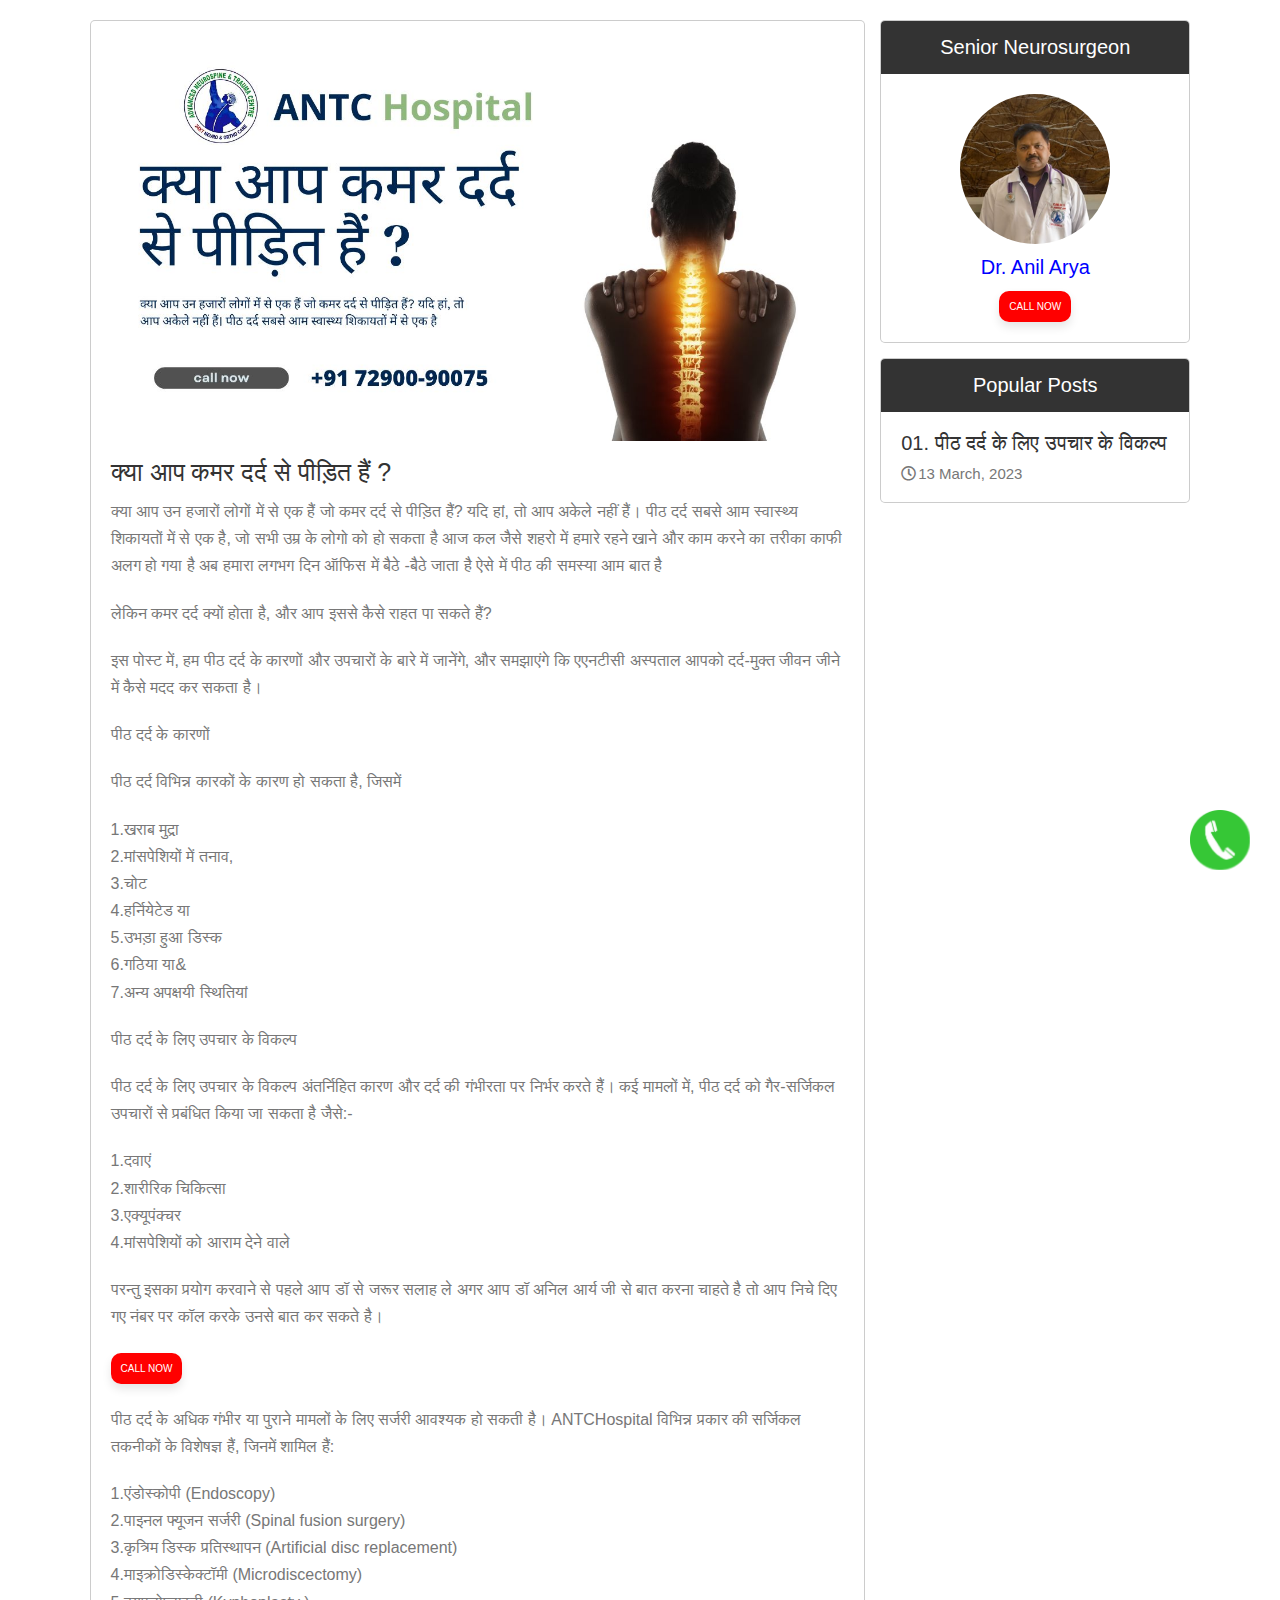
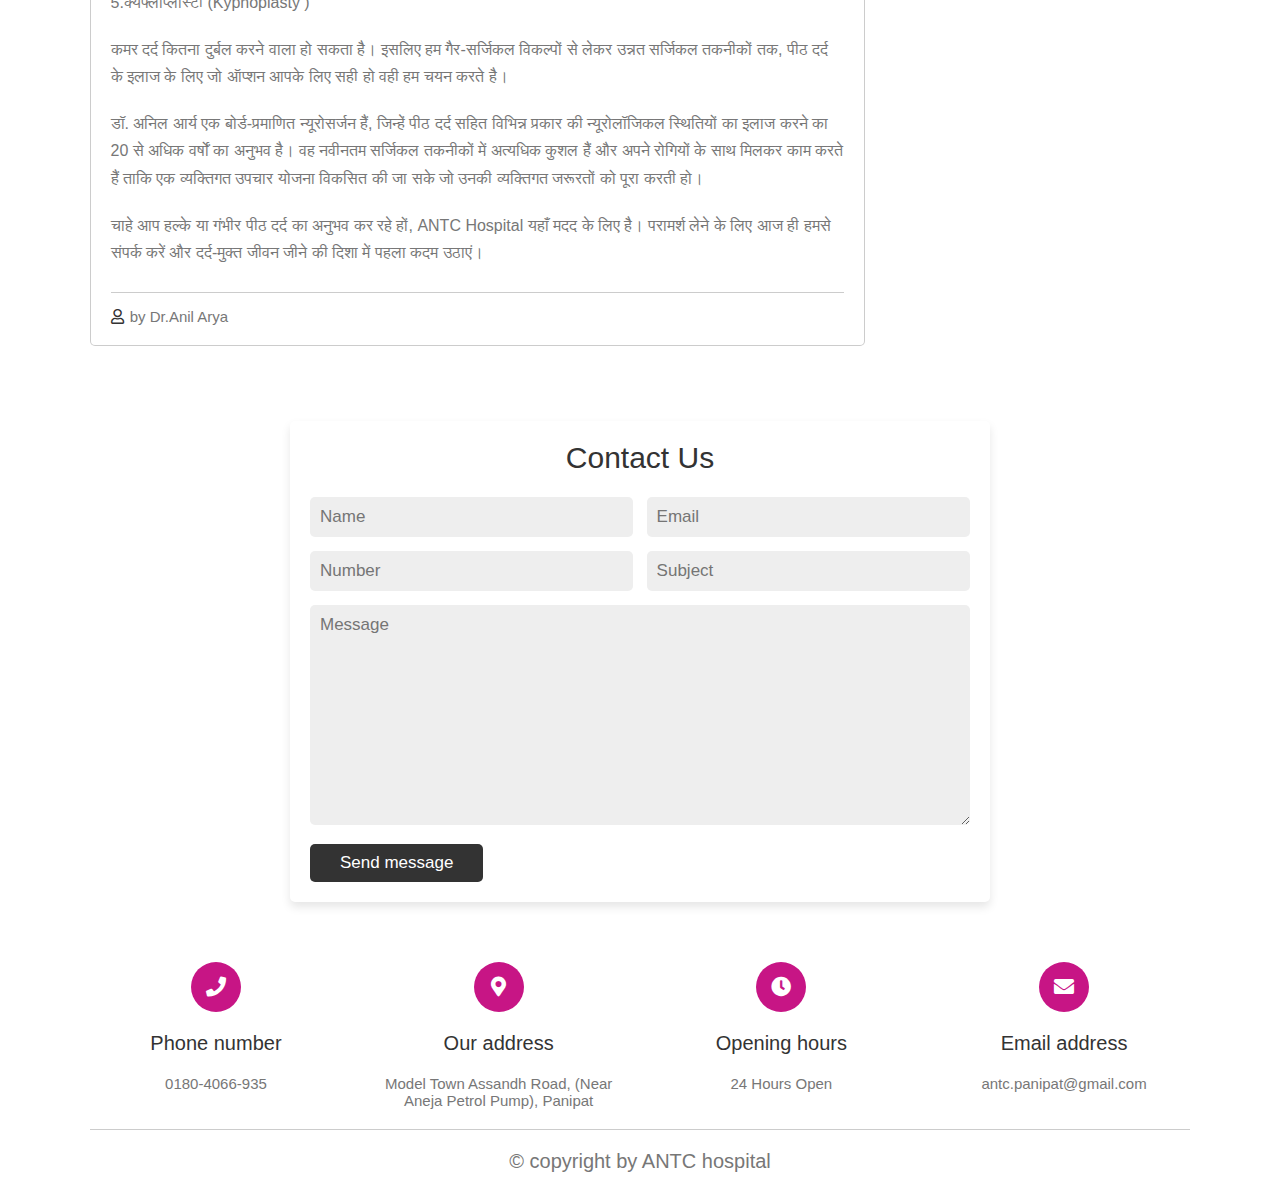
==== blogs/index.html @ 1179ada4 "blog" ====
<!DOCTYPE html>
<html lang="en">
<head>
    <meta charset="UTF-8">
    <meta http-equiv="X-UA-Compatible" content="IE=edge">
    <meta name="viewport" content="width=device-width, initial-scale=1.0">
    <title>ANTC Hospital Blogs</title>

    <!-- font awesome cdn link  -->
    <link rel="stylesheet" href="https://cdnjs.cloudflare.com/ajax/libs/font-awesome/5.15.3/css/all.min.css">

    <!-- custom css file link  -->
    <link rel="stylesheet" href="css/style.css">

</head>
<body>

<!-- header section starts  -->
<!--
<header class="header">

    <a href="#" class="logo"><span>ANTC </span>Hospital</a>

    <nav class="navbar">
        <a href="#banner">Our Website</a>
        <a href="#posts">Our posts</a>
        <a href="#contact">Contact us</a>
    </nav>

    <div class="icons">
        <i class="fas fa-bars" id="menu-bars"></i>
        <i class="fas fa-search" id="search-icon"></i>
    </div>

    <form action="" class="search-form">
        <input type="search" name="" placeholder="search here..." id="search-box">
        <label for="search-box" class="fas fa-search"></label>
    </form>

</header>
-->

<!-- header section ends -->

<!-- banner section starts  -->
<!--
<section class="banner" id="banner">

    <div class="content">
        <h3></h3>
        <p>Lorem, ipsum dolor sit amet consectetur adipisicing elit. Quisquam, laboriosam?</p>
        <a href="#" class="btn">my blogs</a>
    </div>

</section>

-->
<!-- banner section ends -->

<!-- posts section starts  -->

<section class="container" id="posts">

    <div class="posts-container">

        <div class="post">
            <img src="images/antc.JPG" alt="" class="image">
            <h3 class="title">क्या आप कमर दर्द से पीड़ित हैं ?</h3>
            <p class="text">
            क्या आप उन हजारों लोगों में से एक हैं जो कमर दर्द से पीड़ित हैं? यदि हां, तो आप अकेले नहीं हैं। पीठ दर्द सबसे आम स्वास्थ्य शिकायतों में से एक है, जो सभी उम्र के लोगो को हो सकता है आज कल जैसे शहरो में हमारे रहने खाने और काम करने का तरीका काफी अलग हो गया है अब हमारा लगभग दिन ऑफिस में बैठे -बैठे जाता है ऐसे में पीठ की समस्या आम बात है</p>
            <p class="text">
            <b>
            लेकिन कमर दर्द क्यों होता है, और आप इससे कैसे राहत पा सकते हैं?
            </b>
            </p>
            <p class="text">इस पोस्ट में, हम पीठ दर्द के कारणों और उपचारों के बारे में जानेंगे, और समझाएंगे कि एएनटीसी अस्पताल आपको दर्द-मुक्त जीवन जीने में कैसे मदद कर सकता है।</p>
            <p class="text">
            <b>पीठ दर्द के कारणों</b>
            </p>
            <p class="text">पीठ दर्द विभिन्न कारकों के कारण हो सकता है, जिसमें</p>
            <p class="text">1.खराब मुद्रा<br>
                2.मांसपेशियों में तनाव,<br>
                3.चोट<br>
                4.हर्नियेटेड या<br>
                5.उभड़ा हुआ डिस्क<br>
                6.गठिया या&<br>
                7.अन्य अपक्षयी स्थितियां
            </p>
            <p class="text"><b>पीठ दर्द के लिए उपचार के विकल्प</b>
            </p>
            <p class="text">पीठ दर्द के लिए उपचार के विकल्प अंतर्निहित कारण और दर्द की गंभीरता पर निर्भर करते हैं। कई मामलों में, पीठ दर्द को गैर-सर्जिकल उपचारों से प्रबंधित किया जा सकता है जैसे:-</p>
            <p class="text">1.दवाएं<br>
                2.शारीरिक चिकित्सा<br>
                3.एक्यूपंक्चर<br>
                4.मांसपेशियों को आराम देने वाले
                
            </p>
            <p class="text">परन्तु इसका प्रयोग करवाने से पहले आप डॉ से जरूर सलाह ले अगर आप डॉ अनिल आर्य जी से बात करना चाहते है तो आप निचे दिए गए नंबर पर कॉल करके उनसे बात कर सकते है।</p>
        <div class="call">
            <br>
            <br>
            <a href="tel:+91 7290090075" class="link-btn"><b>CALL NOW</b></a>
            <br>
            <br>

        </div>
        <br>
            <p class="text">पीठ दर्द के अधिक गंभीर या पुराने मामलों के लिए सर्जरी आवश्यक हो सकती है। ANTCHospital विभिन्न प्रकार की सर्जिकल तकनीकों के विशेषज्ञ हैं, जिनमें शामिल हैं:</p>
            <p class="text">
                    1.एंडोस्कोपी (Endoscopy) <br>
                    2.पाइनल फ्यूजन सर्जरी (Spinal fusion surgery) <br>
                    3.कृत्रिम डिस्क प्रतिस्थापन (Artificial disc replacement) <br>
                    4.माइक्रोडिस्केक्टॉमी (Microdiscectomy)<br>
                    5.क्यफ्लोप्लास्टी (Kyphoplasty )</p>
            <p class="text">कमर दर्द कितना दुर्बल करने वाला हो सकता है। इसलिए हम गैर-सर्जिकल विकल्पों से लेकर उन्नत सर्जिकल तकनीकों तक, पीठ दर्द के इलाज के लिए जो ऑप्शन आपके लिए सही हो वही हम चयन करते है।</p>
            <p class="text">डॉ. अनिल आर्य एक बोर्ड-प्रमाणित न्यूरोसर्जन हैं, जिन्हें पीठ दर्द सहित विभिन्न प्रकार की न्यूरोलॉजिकल स्थितियों का इलाज करने का 20 से अधिक वर्षों का अनुभव है। वह नवीनतम सर्जिकल तकनीकों में अत्यधिक कुशल हैं और अपने रोगियों के साथ मिलकर काम करते हैं ताकि एक व्यक्तिगत उपचार योजना विकसित की जा सके जो उनकी व्यक्तिगत जरूरतों को पूरा करती हो।</p>
            <p class="text">चाहे आप हल्के या गंभीर पीठ दर्द का अनुभव कर रहे हों, ANTC Hospital यहाँ मदद के लिए है। परामर्श लेने के लिए आज ही हमसे संपर्क करें और दर्द-मुक्त जीवन जीने की दिशा में पहला कदम उठाएं।</p>
            <br>
		    </p>
            <div class="links">
                <a href="#" class="user">
                    <i class="far fa-user"></i>
                    <span>by Dr.Anil Arya</span>
                </a>
            </div>
        </div>
    </div>
    <div class="sidebar">

        <div class="box">
            <h3 class="title">Senior Neurosurgeon</h3>
            <div class="about">
                <img src="images/dr.png" alt="">
                <h3>Dr. Anil Arya</h3><br>
                <br>
                <a href="tel:+91 7280090075" class="link-btn"><b>CALL NOW</b></a>
                <br>
                <div class="follow">
                </div>
            </div>
        </div>
<!--
        <div class="box">
            <h3 class="title">categories</h3>
            <div class="category">
                <a href="#"> travel <span>42</span></a>
                <a href="#"> photography <span>75</span> </a>
                <a href="#"> technology <span>22</span> </a>
                <a href="#"> fashion <span>17</span> </a>
                <a href="#"> study <span>48</span> </a>
                <a href="#"> science <span>39</span> </a>
                <a href="#"> music <span>59</span> </a>
                <a href="#"> public <span>12</span> </a>
                <a href="#"> business <span>32</span> </a>
                <a href="#"> sports <span>18</span> </a>
            </div>
        </div>
-->
        <div class="box">
            <h3 class="title">popular posts</h3>
            <div class="p-post">
                <a href="#">
                    <h3>01. पीठ दर्द के लिए उपचार के विकल्प</h3>
                    <span><i class="far fa-clock"></i>13 March, 2023</span>
                </a>
            </div>
        </div>
<!--
        <div class="box">

            <h3 class="title">popular tags</h3>
                <div class="tags">
                <a href="#">travel</a>
                <a href="#">photo</a>
                <a href="#">science</a>
                <a href="#">biology</a>
                <a href="#">aliens</a>
                <a href="#">nature</a>
                <a href="#">mountain</a>
                <a href="#">river</a>
                <a href="#">camp</a>
                <a href="#">landscape</a>
                <a href="#">world</a>
            </div>

        </div>

    </div>
-->

</section>


<!-- posts section ends -->

<!-- contact section starts  -->

<section class="contact" id="contact">

    <form action="formsubmit.co/el/dohoju" method="post">
        <h3>contact Us</h3>
        <div class="inputBox">
            <input type="text" placeholder="Name">
            <input type="email" placeholder="Email">
        </div>
        <div class="inputBox">
            <input type="number" placeholder="Number">
            <input type="text" placeholder="Subject">
        </div>
        <textarea name="" placeholder="Message" id="" cols="30" rows="10"></textarea>
        <input type="Submit" value="Send message" class="btn">
    </form>

</section>

<!-- contact section ends -->

<!-- footer section starts  -->

<section class="footer">

    <div class="box-container container">
 
       <div class="box">
          <i class="fas fa-phone"></i>
          <h3>Phone number</h3>
          <p>0180-4066-935</p>
       </div>
       
       <div class="box">
          <i class="fas fa-map-marker-alt"></i>
          <h3>Our address</h3>
          <p>Model Town Assandh Road, (Near Aneja Petrol Pump), Panipat</p>
       </div>
 
       <div class="box">
          <i class="fas fa-clock"></i>
          <h3>Opening hours</h3>
          <p>24 Hours Open</p>
       </div>
 
       <div class="box">
          <i class="fas fa-envelope"></i>
          <h3>Email address</h3>
          <p>antc.panipat@gmail.com</p>
          <p></p>
       </div>
 
    </div>
 
    <div class="credit"> &copy; copyright by <span>ANTC hospital</span>  </div>
 
 </section>

<!-- footer section ends -->
<!-- custom js file link  -->
<script src="js/script.js"></script>
<div style="width:60px;height:60px;position: fixed;right: 30px;bottom: 30px;">
    <a href="tel:+91 7290090075"><img src="images/call.png" style="width:60px;height:60px;"/>
   </div>
    
</body>
</html>
---- blogs/css/style.css ----
:root{
    --orange:#e67e22;
    --black:#333;
    --light-color:#777;
    --border:.1rem solid rgba(0,0,0,.2);
    --box-shadow:0 .5rem 1rem rgba(0,0,0,.1);
}

*{
    margin:0; padding:0;
    box-sizing: border-box;
    outline: none; border:none;
    text-decoration: none;
    font-family: Verdana, Geneva, Tahoma, sans-serif;
    font-weight: normal;
}

html{
    font-size: 62.5%;
    overflow-x: hidden;
    scroll-behavior: smooth;
    scroll-padding-top: 6rem;
}

section{
    padding:2rem 7%;
}

.btn{
    margin-top: 1rem;
    display: inline-block;
    background:var(--black);
    color:#fff;
    border-radius: .5rem;
    padding:.9rem 3rem;
    cursor: pointer;
    font-size: 1.7rem;
}

.btn:hover{
    background:var(--orange);
}

.header{
    position: fixed;
    top:0; left:0; right:0;
    z-index: 1000;
    background: #fff;
    box-shadow: var(--box-shadow);
    display: flex;
    align-items: center;
    padding:1.2rem 7%;
}

.header .logo{
    color:var(--black);
    font-size: 2.5rem;
    margin-right: auto;
}

.header .logo span{
    color:var(--orange);
}

.header .navbar a{
    color:var(--light-color);
    margin-right: 2rem;
    font-size: 1.7rem;
    text-transform: capitalize;
}

.header .navbar a:hover{
    color:var(--orange);
}

.header .icons i{
    height:4.5rem;
    line-height:4.5rem;
    width:4.5rem;
    text-align: center;
    color:var(--black);
    background:#eee;
    border-radius: 50%;
    margin-left: .7rem;
    font-size: 1.7rem;
    cursor: pointer;
}

.header .icons i:hover{
    color:#fff;
    background:var(--orange);
}

.header .search-form{
    position: absolute;
    background:#fff;
    border-radius: .5rem;
    display: flex;
    align-items: center;
    box-shadow: var(--box-shadow);
    top:110%; right:7%;
    height:6rem;
    width:50rem;
    padding:1rem;
    display: none;
}

.header .search-form.active{
    display: flex;
}

.header .search-form #search-box{
    width:100%;
    border:var(--border);
    border-radius: .5rem;
    padding:1rem;
    font-size: 1.7rem;
    color:var(--black);
    height: 100%;
}

.header .search-form label{
    font-size: 2rem;
    padding-left: 1rem;
    padding-right: .5rem;
    cursor: pointer;
    color:var(--black);
}

.header .search-form label:hover{
    color:var(--orange);
}

#menu-bars{
    display: none;
}

.banner{
    min-height: 80vh;
    background:url(../images/banner.png) no-repeat;
    background-size: cover;
    background-position: center;
    display: grid;
    place-items: center;
    padding-top: 8rem;
}

.banner .content{
    text-align: center;
    background:#fff;
    border-radius: .5rem;
    box-shadow: var(--box-shadow);
    padding:3rem;
    max-width: 50rem;
}

.banner .content h3{
    font-size: 4rem;
    color:var(--black);
    text-transform: uppercase;
}

.banner .content p{
    font-size: 1.7rem;
    color:var(--light-color);
    padding:1rem 0;
    line-height: 1.5;
}

.container{
    display: grid;
    grid-template-columns: 2.5fr 1fr;
    gap:1.5rem;
    background:#eee;
}

.container .posts-container .post{
    width:100%;
    padding:2rem;
    background:#fff;
    border:var(--border);
    border-radius: .5rem;
    margin-bottom: 1.5rem;
}

.container .posts-container .post .image{
    height: 40rem;
    width:100%;
    border-radius: .5rem;
    object-fit: cover;
}

.container .posts-container .post .date{
    padding-top: 2rem;
    font-size: 1.5rem;
    color:var(--orange);
}

.container .posts-container .post .title{
    padding-top: 1.5rem;
    font-size: 2.5rem;
    color:var(--black);
}

.container .posts-container .post .text{
    color:var(--light-color);
    font-size: 1.6rem;
    line-height: 1.7;
    padding:1rem 0;
}
.container .posts-container .post .call .link-btn{
    color: white;
    background-color: red;
    padding:1rem;
    border-radius: 1rem;
    text-align: center;
    box-shadow: var(--box-shadow);
}
.container .posts-container .links{
    border-top: var(--border);
    margin-top: .5rem;
    padding-top: 1.5rem;
    display: flex;
    align-items: center;
}

.container .posts-container .links .user{
    margin-right: auto;
}

.container .posts-container .links .icon{
    padding-right: 1rem;
}

.container .posts-container .links a{
    font-size: 1.5rem;
    color:var(--light-color);
}

.container .posts-container .links a i{
    padding-right: .2rem;
    color:var(--black);
}

.container .posts-container .links a:hover{
    color:var(--orange);
}

.container .posts-container .links a:hover i{
    color:var(--orange);
}

.container .sidebar .box{
    border:var(--border);
    border-radius: .5rem;
    overflow:hidden;
    background:#fff;
    margin-bottom: 1.5rem;
}

.container .sidebar .box .title{
    padding:1.5rem;
    font-size: 2rem;
    color:#fff;
    background:var(--black);
    text-transform: capitalize;
    text-align: center;
}

.container .sidebar .box .about{
    text-align: center;
    padding:1rem 1.5rem;
}

.container .sidebar .box .link-btn{
    color: white;
    background-color: red;
    padding:1rem;
    border-radius: 1rem;
    text-align: center;
    box-shadow: var(--box-shadow);
}
.container .sidebar .box .about img{
    height: 15rem;
    width: 15rem;
    border-radius: 50%;
    object-fit: cover;
    margin:1rem 0;
}

.container .sidebar .box .about h3{
    color:blue;
    font-size: 2rem;
}

.container .sidebar .box .about p{
    color:var(--light-color);
    font-size: 1.5rem;
    line-height: 1.5;
    padding:1rem;
}

.container .sidebar .box .about .follow{
    padding:1rem 0;
}

.container .sidebar .box .about .follow a{
    height: 4rem;
    line-height: 4rem;
    width: 4rem;
    border-radius: 50%;
    background:var(--black);
    color:#fff;
    font-size: 1.7rem;
    margin:0 .1rem;
}

.container .sidebar .box .about .follow a:hover{
    background:var(--orange);
}

.container .sidebar .box .category{
    padding:1rem 1.5rem;
}

.container .sidebar .box .category a{
    padding:.4rem 0;
    font-size: 1.5rem;
    color:var(--black);
    display: flex;
    align-items: center;
    justify-content: space-between;
}

.container .sidebar .box .category a span{
    background:var(--light-color);
    color:#fff;
    border-radius: .5rem;
    padding:.5rem;
}

.container .sidebar .box .category a:hover{
    color:var(--orange);
}

.container .sidebar .box .category a:hover span{
    background-color:var(--orange);
}

.container .sidebar .box .p-post{
    padding:1rem 2rem;
}

.container .sidebar .box .p-post a{
    padding:1rem 0;
    display: block;
}

.container .sidebar .box .p-post a h3{
    color:var(--black);
    font-size: 2rem;
    padding-bottom: 1rem;
}

.container .sidebar .box .p-post a span{
    color:var(--light-color);
    font-size: 1.5rem;
}

.container .sidebar .box .p-post a span i{
    padding-right: .2rem;
}

.container .sidebar .box .p-post a:hover h3{
    color:var(--orange);
}

.container .sidebar .box .tags{
    padding:1rem;
}

.container .sidebar .box .tags a{
    display: inline-block;
    padding:1rem 1.5rem;
    font-size: 1.5rem;
    color:var(--black);
    border-radius: .5rem;
    border:var(--border);
    margin:.5rem;
}

.container .sidebar .box .tags a:hover{
    background:var(--black);
    color:#fff;
}

.contact{
    background:url(../images/hospital.JPG) no-repeat;
    background-size: cover;
    background-position: center;
    background-attachment: fixed;
}

.contact form{
    background:#fff;
    box-shadow: var(--box-shadow);
    border-radius: .5rem;
    margin:2rem auto;
    max-width: 70rem;
    padding:2rem;
}

.contact form h3{
    color:var(--black);
    text-align: center;
    padding-bottom: 1.5rem;
    font-size: 3rem;
    text-transform: capitalize;
}

.contact form .inputBox{
    display: flex;
    justify-content: space-between;
    flex-wrap: wrap;
}

.contact form .inputBox input,
.contact form textarea{
    width:100%;
    background:#eee;
    padding:1rem;
    margin:.7rem 0;
    border-radius: .5rem;
    color:var(--black);
    font-size: 1.7rem;
}

.contact form .inputBox input{
    width:49%;
}

.container{
    background-color: white;
}
.footer{
    background-color: white;
 }
 
 .footer .box-container{
    display: grid;
    grid-template-columns: repeat(auto-fit, minmax(25rem, 1fr));
    color: white;

    gap:3rem;
 }
 
 .footer .box-container .box{
    text-align: center;
    color: white;
 }
 
 .footer .box-container .box i{
    height: 5rem;
    width: 5rem;
    border-radius: 50%;
    line-height: 5rem;
    font-size: 2rem;
    background-color: mediumvioletred;
    color:var(--white);
 }
 
 .footer .box-container .box h3{
    font-size: 2rem;
    margin:2rem 0;
    color:var(--black);
 }
 
 .footer .box-container .box p{
    font-size: 1.5rem;
    color:var(--light-color);
    text-transform: none;
 }
 
 .footer .credit{
    text-align: center;
    border-top: var(--border);
    padding-top: 2rem;
    margin-top: 2rem;
    font-size: 2rem;
    color:var(--light-color);
 }
 
 .footer .credit span{
    color:var(--blue);
 }









/* media queries  */

@media (max-width:991px){

    html{
        font-size: 55%;
    }

    .header{
        padding:1.5rem;
    }

    section{
        padding:2rem;
    }    

    .container{
        grid-template-columns: 2fr 1fr;
    }

}

@media (max-width:768px){

    #menu-bars{
        display: inline-block;
    }

    .header .search-form{
        top:100%; left: 0; right: 0;
        border-top: var(--border);
        width: 100%;
        border-radius: 0;
    }

    .header .navbar{
        position: absolute;
        top:100%; left: 0; right: 0;
        border-top: var(--border);
        border-bottom: var(--border);
        background: #fff;        
        display: none;
    }

    .header .navbar.active{
        display: block;
    }

    .header .navbar a{
        display: block;
        background:#f7f7f7;
        padding:1.5rem;
        margin:1.5rem;
        border-radius: .5rem;
        border:var(--border);
    }

    .container{
        grid-template-columns: 1fr;
        gap:0;
    }

    .container .posts-container .post .image{
        height: 30rem;;
    }

    .footer{
        flex-flow: column;
        text-align: center;
    }

}

@media (max-width:450px){

    html{
        font-size: 50%;
    }

    .contact form .inputBox input{
        width:100%;
    }    

}
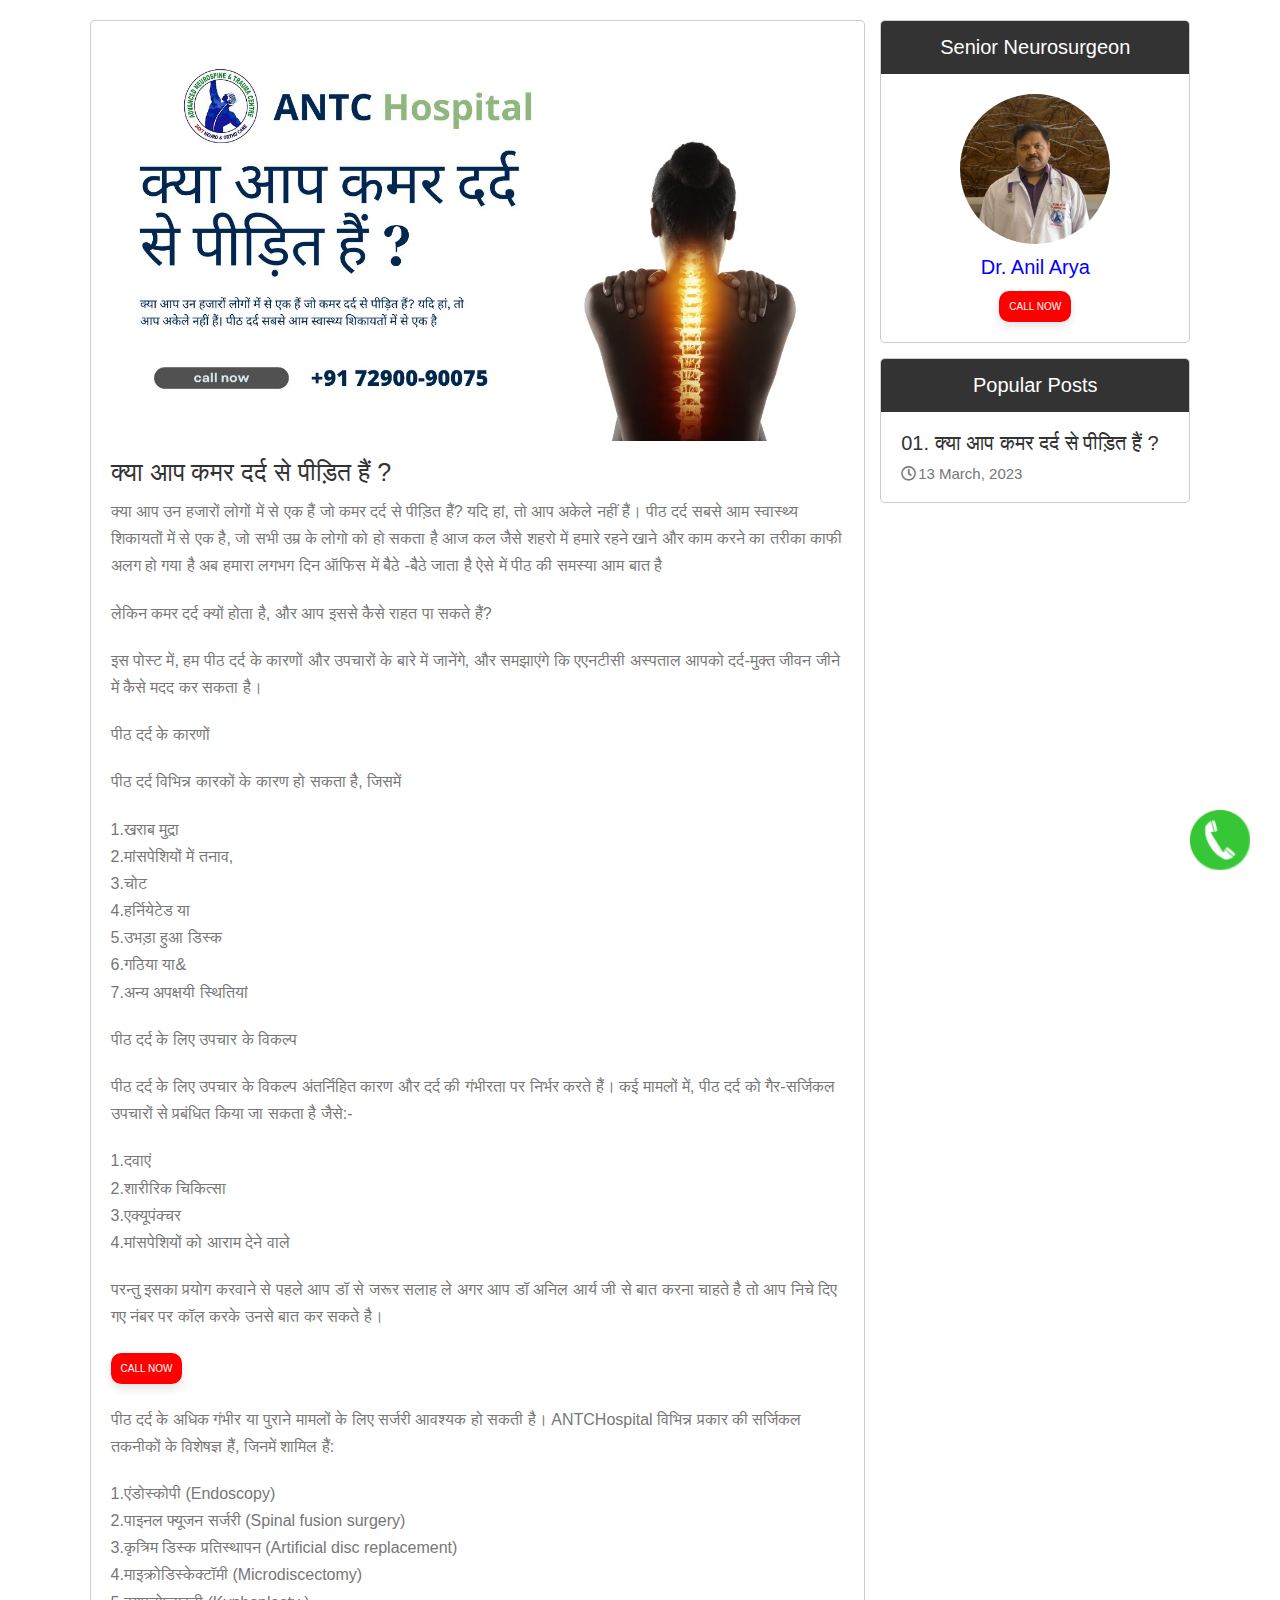
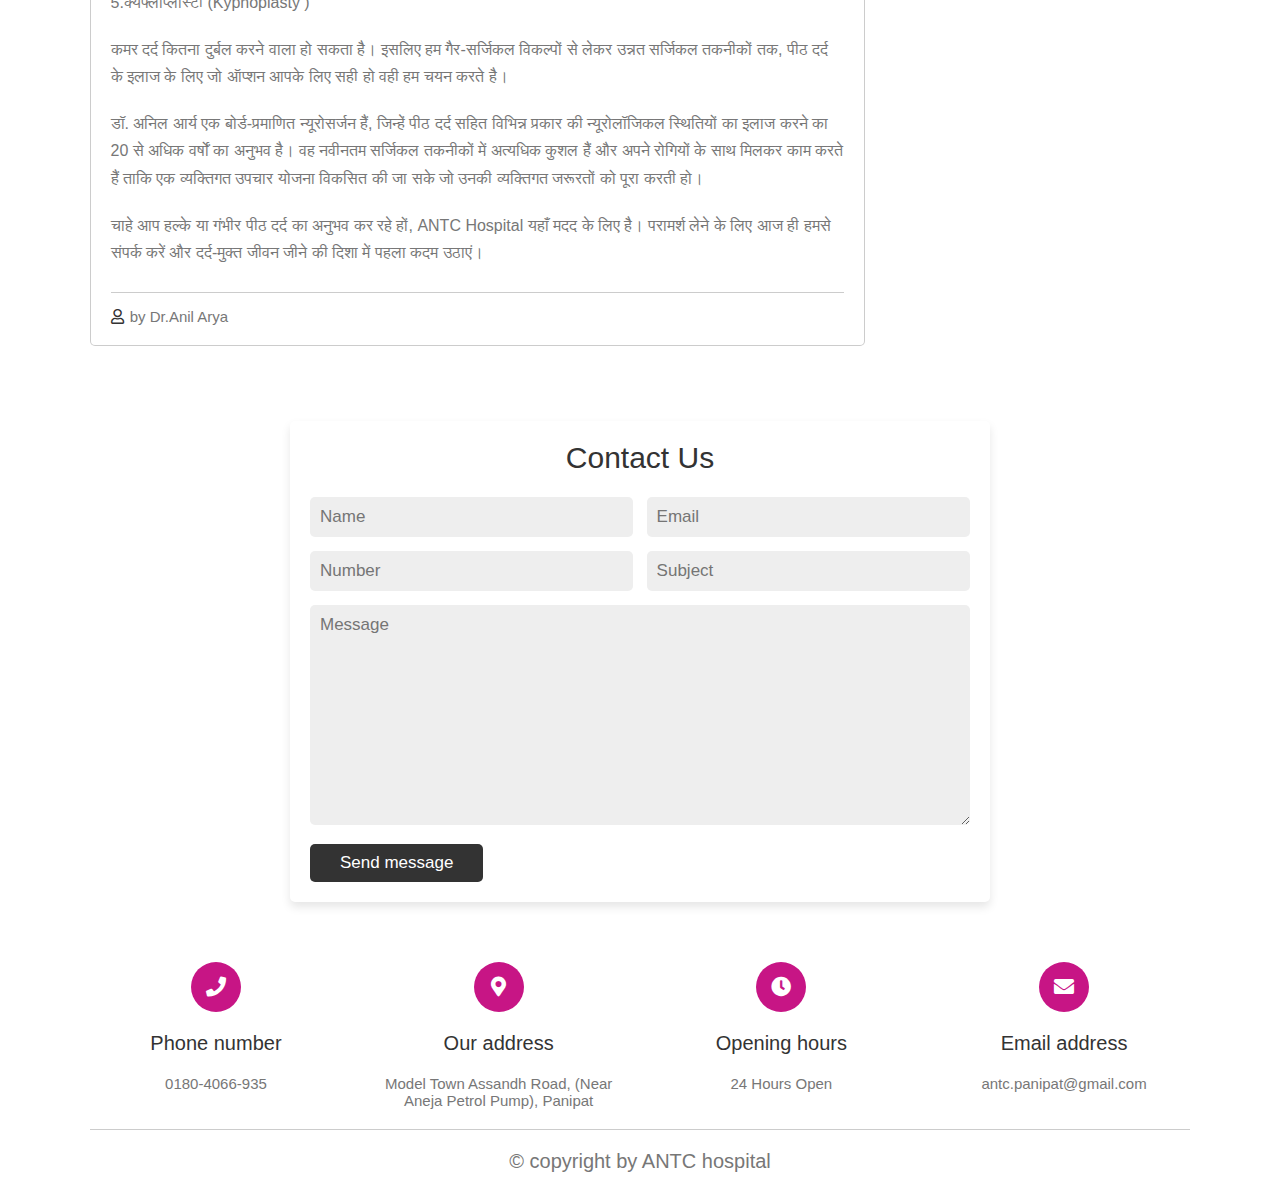
==== commit 46c1f22e: "blog update" ====
--- a/blogs/index.html
+++ b/blogs/index.html
@@ -160,7 +160,7 @@
             <h3 class="title">popular posts</h3>
             <div class="p-post">
                 <a href="#">
-                    <h3>01. पीठ दर्द के लिए उपचार के विकल्प</h3>
+                    <h3>01. क्या आप कमर दर्द से पीड़ित हैं ?</h3>
                     <span><i class="far fa-clock"></i>13 March, 2023</span>
                 </a>
             </div>
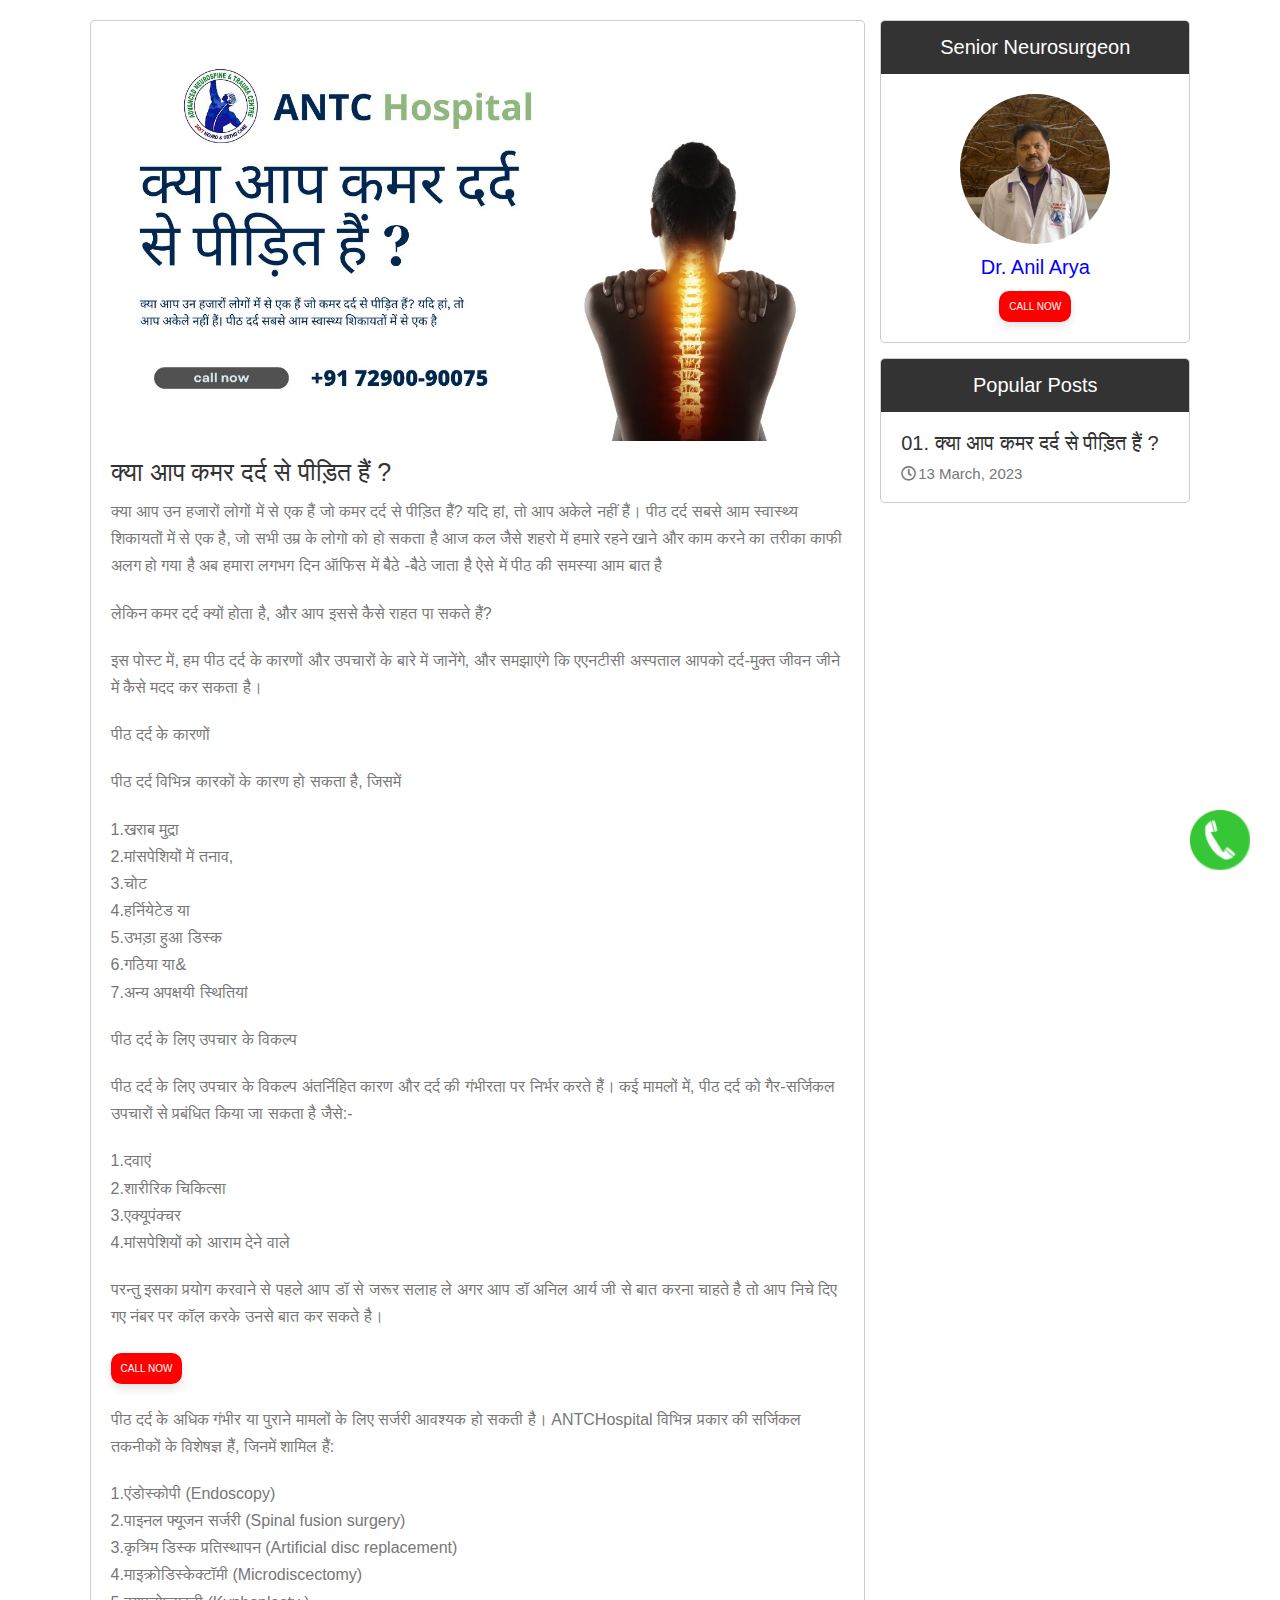
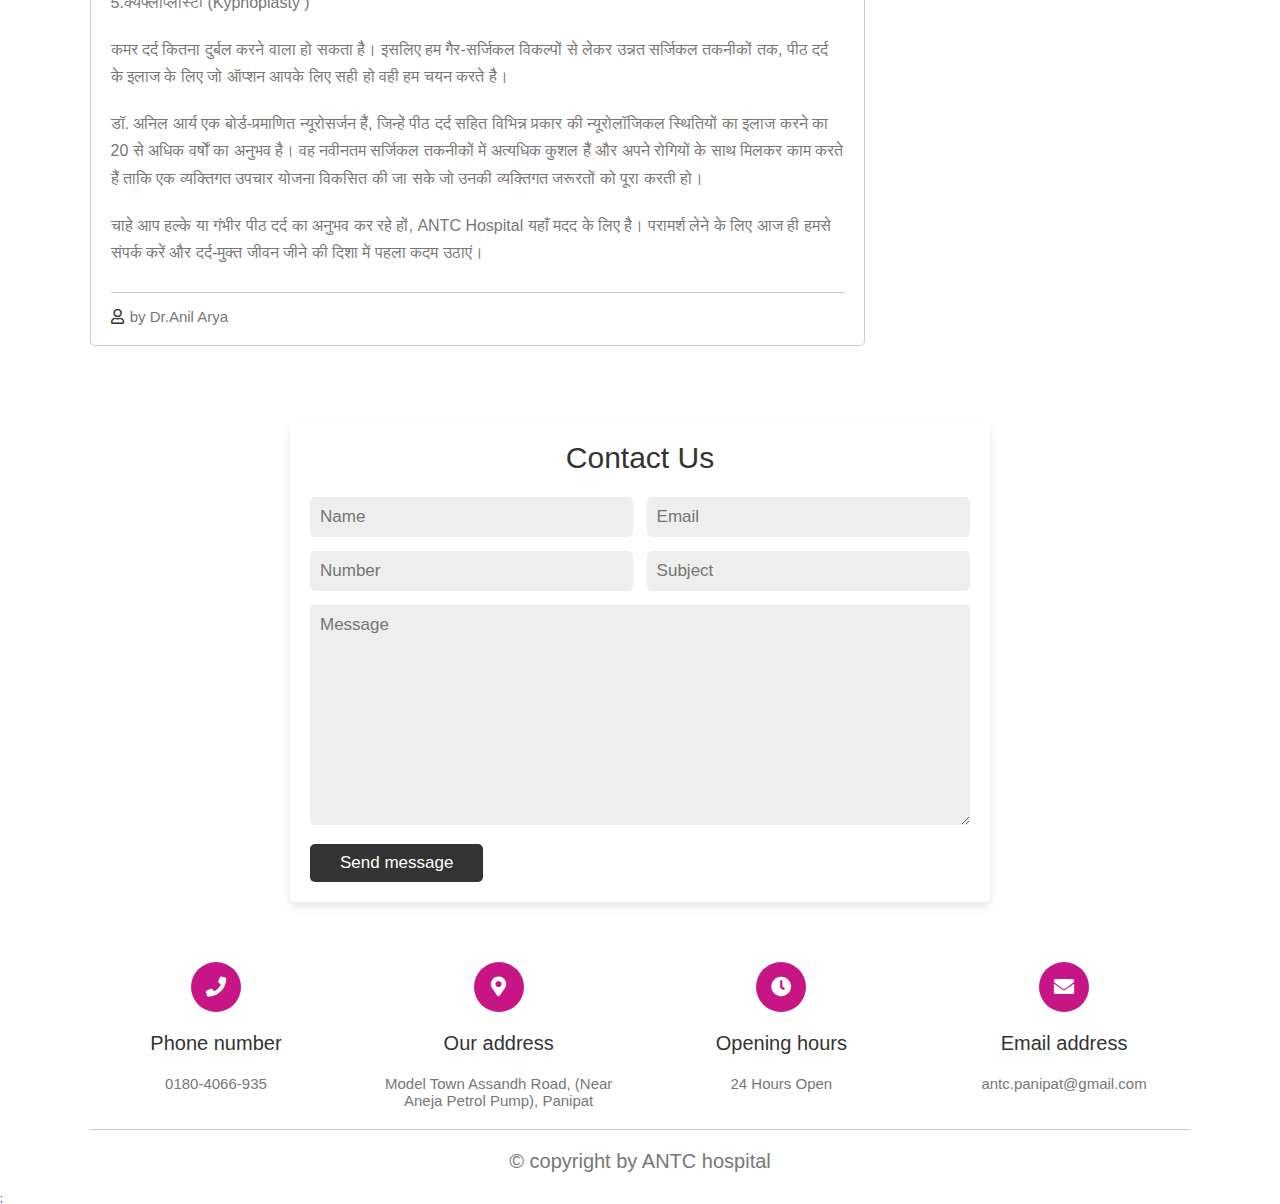
==== commit b20ba800: "main" ====
--- a/blogs/index.html
+++ b/blogs/index.html
@@ -197,7 +197,7 @@
 
 <section class="contact" id="contact">
 
-    <form action="formsubmit.co/el/dohoju" method="post">
+    <form action="mailto:rahul2001official@gmail.com" method="POST">
         <h3>contact Us</h3>
         <div class="inputBox">
             <input type="text" placeholder="Name">
@@ -209,6 +209,7 @@
         </div>
         <textarea name="" placeholder="Message" id="" cols="30" rows="10"></textarea>
         <input type="Submit" value="Send message" class="btn">
+        <input type="hidden" name="_next" value="https://antchospital.in">
     </form>
 
 </section>
@@ -249,15 +250,16 @@
     </div>
  
     <div class="credit"> &copy; copyright by <span>ANTC hospital</span>  </div>
+    <div class="logo-rotate" style="width:60px;height:60px;position: fixed;right: 30px;bottom: 30px;">
+        <a href="tel:+91 7290090075"><img class="imagecall" src="images/call.png"/>
+       </div>
  
  </section>
 
 <!-- footer section ends -->
 <!-- custom js file link  -->
 <script src="js/script.js"></script>
-<div style="width:60px;height:60px;position: fixed;right: 30px;bottom: 30px;">
-    <a href="tel:+91 7290090075"><img src="images/call.png" style="width:60px;height:60px;"/>
-   </div>
+
     
 </body>
-</html>+</html>;--- a/blogs/css/style.css
+++ b/blogs/css/style.css
@@ -272,6 +272,7 @@
     padding:1rem 1.5rem;
 }
 
+
 .container .sidebar .box .link-btn{
     color: white;
     background-color: red;
@@ -280,6 +281,8 @@
     text-align: center;
     box-shadow: var(--box-shadow);
 }
+
+
 .container .sidebar .box .about img{
     height: 15rem;
     width: 15rem;
@@ -494,6 +497,14 @@
     color:var(--blue);
  }
 
+ .imagecall{
+   width: 60px;
+   height: 60px;
+   transition: all 0.5s;
+ }  
+  .imagecall:hover {
+    transform: scale(1.3) rotate(10deg);
+  }
 
 
 
@@ -565,7 +576,9 @@
     }
 
     .container .posts-container .post .image{
-        height: 30rem;;
+        height: 30rem;
+        object-fit: contain;
+        width: 100%;
     }
 
     .footer{
